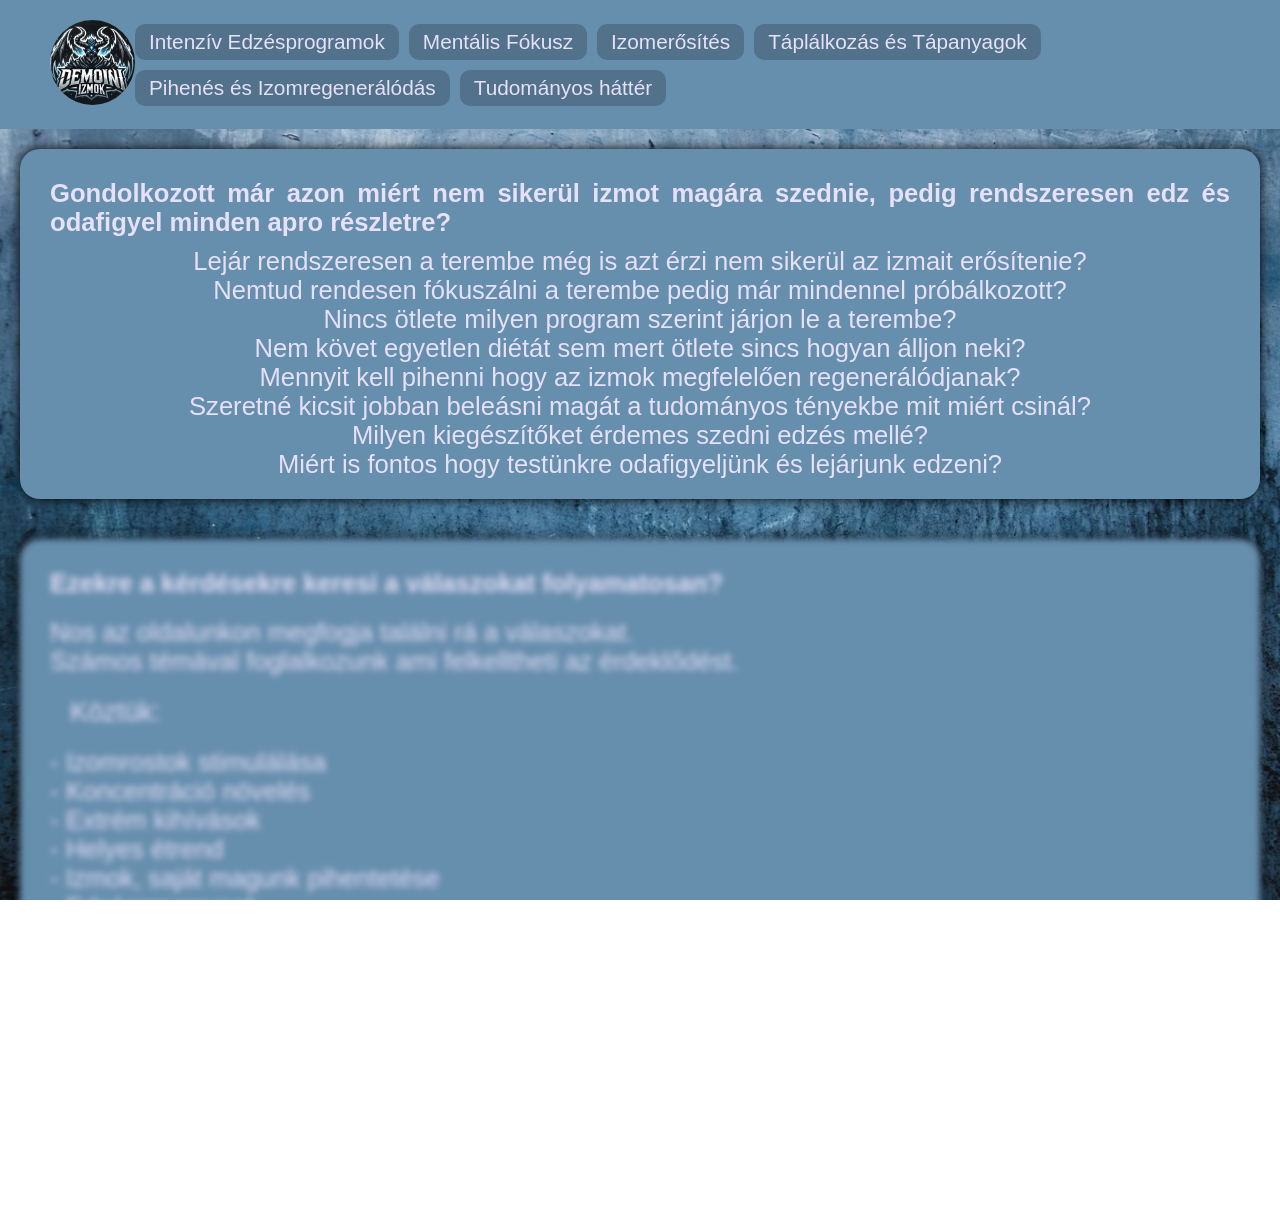
==== index.html @ 286135ae "Add files via upload" ====
<!DOCTYPE html>
<html lang="hu">
<head>
    <meta charset="UTF-8">
    <meta name="viewport" content="width=device-width, initial-scale=1.0">
    <title>Démoni izmok</title>
    <link rel="stylesheet" href="style.css">
    <link rel="website icon" href="logo.jpg">
</head>
<body>
    <header>
        <nav class="navbar">
            <div class="kep_meret">
                <a href="index.html"><img src="logo.jpg" alt="logo" class="kep"></a>
            </div>
            <div class="elements">
                <a href="index2.html" class="element">Intenzív Edzésprogramok</a>
                <a href="index3.html" class="element">Mentális Fókusz</a>
                <a href="index4.html" class="element">Izomerősítés</a>
                <a href="index5.html" class="element">Táplálkozás és Tápanyagok</a>
                <a href="index6.html" class="element">Pihenés és Izomregenerálódás</a>
                <a href="index7.html" class="element">Tudományos háttér</a>
            </div>
        </nav>
    </header>
        <main>
            <section class="flex">
                <div class="doboz">
                    <h1 class="szoveg">Gondolkozott már azon miért nem sikerül izmot magára szednie, pedig rendszeresen edz és odafigyel minden apro részletre?</h1>
                    <ul class="listak szoveg2">
                        <li>Lejár rendszeresen a terembe még is azt érzi nem sikerül az izmait erősítenie?</li>
                        <li>Nemtud rendesen fókuszálni a terembe pedig már mindennel próbálkozott?</li>
                        <li>Nincs ötlete milyen program szerint járjon le a terembe?</li>
                        <li>Nem követ egyetlen diétát sem mert ötlete sincs hogyan álljon neki?</li>
                        <li>Mennyit kell pihenni hogy az izmok megfelelően regenerálódjanak?</li>
                        <li>Szeretné kicsit jobban beleásni magát a tudományos tényekbe mit miért csinál?</li>
                        <li>Milyen kiegészítőket érdemes szedni edzés mellé?</li>
                        <li>Miért is fontos hogy testünkre odafigyeljünk és lejárjunk edzeni?</li>
                    </ul>
                </div>
            </section>
            <section class="flex">
                <div class="doboz2">
                    <h1 class="szoveg">Ezekre a kérdésekre keresi a válaszokat folyamatosan?</h1>
                    <div class="szoveg">
                        <p>Nos az oldalunkon megfogja találni rá a válaszokat.</p>
                        <p>Számos témával foglalkozunk ami felkelltheti az érdeklődést.</p>
                        <p class="szoveg3">Köztük:</p>
                        <ul class="listak2">
                            <li>- Izomrostok stimulálása</li>
                            <li>- Koncentráció növelés</li>
                            <li>- Extrém kihívások</li>
                            <li>- Helyes étrend</li>
                            <li>- Izmok, saját magunk pihentetése</li>
                            <li>- Edzésprogramok</li>
                            <li>- Ismeretterjesztés</li>
                        </ul>
                        <p>Mellesleg még lesz szó mind e mellet a saját véleményünk és tapasztalatinkról, olyan tanácsokkal is amit a felhasználók oszttottak meg velünk.</p>
                        <p>Hallani fognak sportolók tanácsiról és híres mondataikról.</p>
                        <p>Jó szórakozást :D</p>
                    </div>
                </div>
            </section>
        </main>
        <footer>
            <p>© 2024 Démoni Izmok</p>
            <p>Telefonszámunk: 06 70 234 5678 / Email: DemoniIzmok@citromail.hu</p>
        </footer>
    </body>
</html>
---- style.css ----
* {
    margin: 0;
    padding: 0;
    font-family: 'Segoe UI', Tahoma, Geneva, Verdana, sans-serif;
    box-sizing: border-box;
}

html, body {
    height: 100%;
    overflow-x: hidden;
}

body {
    background-image: url(blue-background-7470781_1280.jpg);
    background-size: cover;
    color: #E6e0f8;
    display: flex;
    flex-direction: column;
}

.kep {
    border-radius: 100%;
    width: 85px;
    transition: 200ms;
}

.kep:hover {
    transform: scale(1.05);
}

.navbar {
    background-color: #668EAD;
    display: flex;
    align-items: center;
    justify-content: space-between;
    padding: 20px 50px;
}

.kep_meret {
    flex-shrink: 0;
}

.elements {
    display: flex;
    gap: 10px;
    flex-wrap: wrap;
    font-size: 1.3rem;
}

.element {
    padding: 6px 14px;
    border-radius: 10px;
    background-color: rgba(0, 0, 0, 0.2);
    transition: 200ms;
}

.element:hover {
    background-color:darkslategrey; 
    transform: scale(1.05);
}

a {
    text-decoration: none;
    color: #E6e0f8;
}

.doboz, .doboz2 {
    background-color: #668EAD;
    border-radius: 20px;
    margin: 20px;
    padding: 20px;
    flex-grow: 1;
    box-shadow: black 0px 0px 12px;
}

.doboz2 {
    transition: 200ms;
    filter: blur(3px);
}

.doboz2:hover {
    filter: none;
    transform: scale(1.05); 
}

.doboz3 {
    background-color: #668EAD;
    border-radius: 20px;
    margin: 20px;
    flex-grow: 1;
    display: flex;
    justify-content: space-between;
    height: 100%;
    box-shadow: black 0px 0px 12px;
    padding: 15px;
}

.doboz4  {
    background-color: #668EAD;
    border-radius: 20px;
    margin: 20px;
    flex-grow: 1;
    display: flex;
    box-shadow: black 0px 0px 12px;
    padding: 15px;
}

.doboz5{
    background-color: #668EAD;
    border-radius: 20px;
    margin: 50px;
    padding: 20px;
    flex-grow: 1;
    box-shadow: black 0px 0px 12px;
}

.doboz6 {
    background-color: #668EAD;
    flex-grow: 1;
    max-width: 800px;
    margin: 40px auto;
    padding: 40px;
    border-radius: 15px;
    box-shadow: black 0px 0px 12px;
}

.flex {
    display: flex;
    flex-direction: column;
    align-items: center;
    text-align: center;
}

.flex2 {
    display: flex;
    flex-direction: column;
}

.flex3 {
    display: flex;
    align-items: flex;
    text-align: center;
}

.listak3 { 
    padding: 10px 20px 0px 40px;
    margin: 0;
    font-size: 1.4rem;
}

.szoveg {
    font-size: 1.6rem;
    text-align: justify;
    padding: 10px;
}

.szoveg2, .listak, .listak2 {
    list-style: none;
    padding: 0;
    margin: 0;
    font-size: 1.6rem;
}

.szoveg3 {
    padding: 20px;
    font-size: 1.7rem;
}

.szoveg4 {
    padding: 20px;
    font-size: 1.7rem;
}

.szoveg5 {
    padding: 10px 20px 20px 20px;
    font-size: 1.4rem;
}

footer {
    background: #668EAD;
    text-align: center;
    padding: 10px 0;
    margin-top: 2rem;
}

@media only screen and (max-width: 768px) {
    .navbar {
        flex-direction: row;
        justify-content: space-between;
        padding: 10px;
    }

    .kep {
        width: 60px;
    }

    .element {
        font-size: 0.9rem;
        padding: 5px 15px;
    }

    .elements {
        flex-direction: column;
        align-items: flex-end;
        padding: 10px 0;
    }

    .szoveg2, .listak, .listak2, .szoveg, .szoveg3, .szoveg4, .szoveg5{
        font-size: 1rem;
    }

    .register-form {
        background-color: #668EAD;
        border-radius: 20px;
        margin: 20px;
        padding: 20px;
        opacity: 0.85;
        flex-grow: 1;
    }

    video {
        width: 280px;
    }
      
    .doboz2 {
        filter: none;
    }
    
    .doboz3 {
        flex-wrap: wrap;
        overflow-y: scroll;
    }

    .doboz6 {
        max-width: 96%;
    }

    .column, .column2 {
        flex: 1 1 100%;
        margin: 10px;
        width: 100%;
    }

    .kep1 {
        height: 100px;
    }

    table {
        display: block;
        overflow-x: auto;
        white-space: nowrap;
    }

    table, thead, tbody, th, td, tr {
        display: block;
    }

    tr {
        margin-bottom: 15px;
    }

    td {
        text-align: right;
        position: relative;
        padding-left: 50%;
    }

    td:before {
        content: attr(data-label);
        position: absolute;
        left: 0;
        width: 45%;
        padding-left: 10px;
        font-weight: bold;
        text-align: left;
    }
    .kep2 {
     width: 50%;   
    }

    .flex-start {
        flex-direction: column;
    }
}

@media (min-width: 1024px) {
    .column {
        flex: 1 1 40%;
    }

    .column2 {
        flex: 1 1 60%;
    }
}
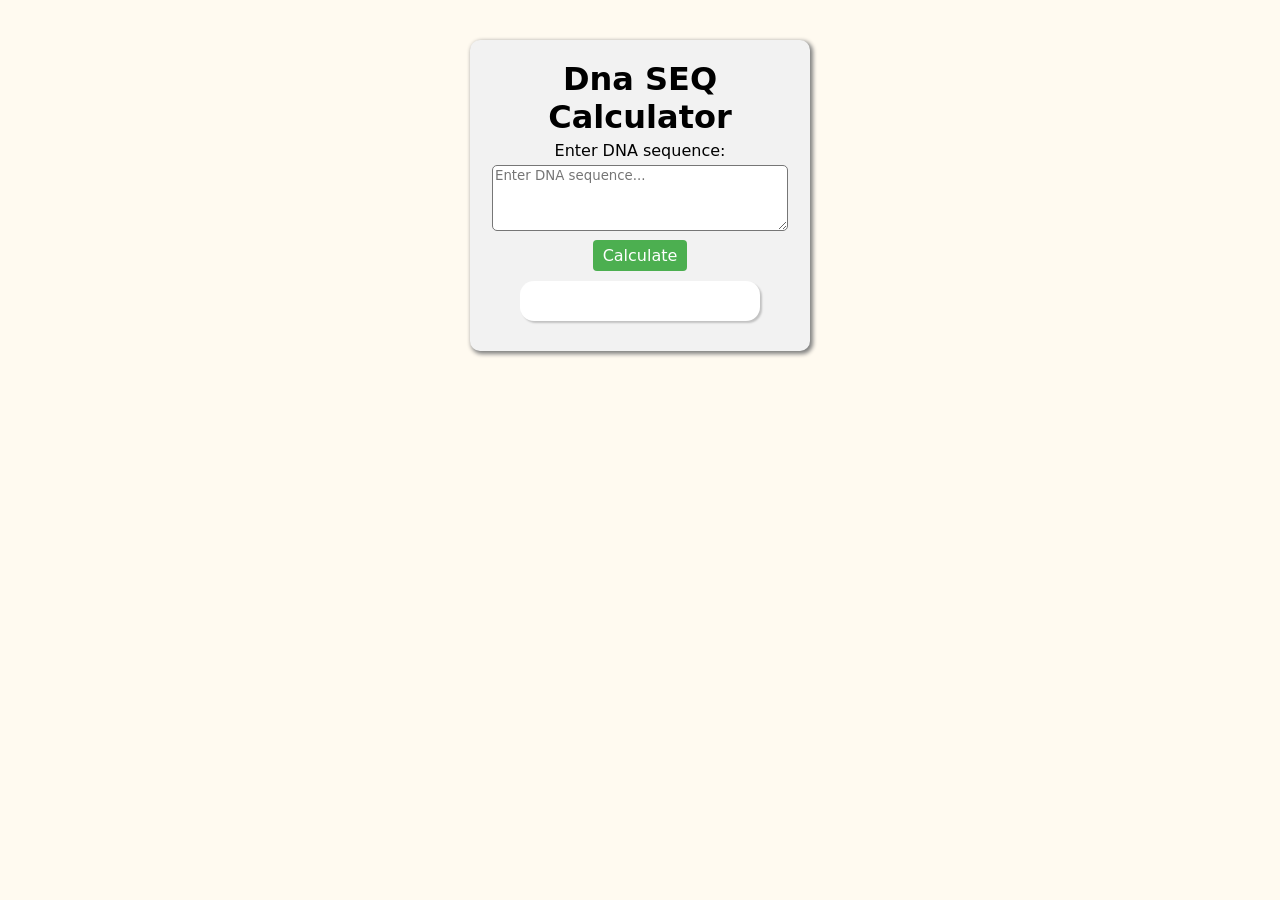
==== commit 98d0c420: "Update and rename Index.html to index.html" ====
--- a/index.html
+++ b/index.html
@@ -1,70 +1,24 @@
 <!DOCTYPE html>
-<html lang="hu">
+<html lang="en">
 <head>
     <meta charset="UTF-8">
     <meta name="viewport" content="width=device-width, initial-scale=1.0">
-    <title>Démoni izmok</title>
-    <link rel="stylesheet" href="style.css">
-    <link rel="website icon" href="logo.jpg">
+    <link rel="stylesheet" href="Main.css">
+    <title>Dna szamlalo</title>
+    <script src="java.js" defer></script>
+    <link rel="stylesheet" href="https://unpkg.com/aos@next/dist/aos.css" />
 </head>
-<body>
-    <header>
-        <nav class="navbar">
-            <div class="kep_meret">
-                <a href="index.html"><img src="logo.jpg" alt="logo" class="kep"></a>
-            </div>
-            <div class="elements">
-                <a href="index2.html" class="element">Intenzív Edzésprogramok</a>
-                <a href="index3.html" class="element">Mentális Fókusz</a>
-                <a href="index4.html" class="element">Izomerősítés</a>
-                <a href="index5.html" class="element">Táplálkozás és Tápanyagok</a>
-                <a href="index6.html" class="element">Pihenés és Izomregenerálódás</a>
-                <a href="index7.html" class="element">Tudományos háttér</a>
-            </div>
-        </nav>
-    </header>
-        <main>
-            <section class="flex">
-                <div class="doboz">
-                    <h1 class="szoveg">Gondolkozott már azon miért nem sikerül izmot magára szednie, pedig rendszeresen edz és odafigyel minden apro részletre?</h1>
-                    <ul class="listak szoveg2">
-                        <li>Lejár rendszeresen a terembe még is azt érzi nem sikerül az izmait erősítenie?</li>
-                        <li>Nemtud rendesen fókuszálni a terembe pedig már mindennel próbálkozott?</li>
-                        <li>Nincs ötlete milyen program szerint járjon le a terembe?</li>
-                        <li>Nem követ egyetlen diétát sem mert ötlete sincs hogyan álljon neki?</li>
-                        <li>Mennyit kell pihenni hogy az izmok megfelelően regenerálódjanak?</li>
-                        <li>Szeretné kicsit jobban beleásni magát a tudományos tényekbe mit miért csinál?</li>
-                        <li>Milyen kiegészítőket érdemes szedni edzés mellé?</li>
-                        <li>Miért is fontos hogy testünkre odafigyeljünk és lejárjunk edzeni?</li>
-                    </ul>
-                </div>
-            </section>
-            <section class="flex">
-                <div class="doboz2">
-                    <h1 class="szoveg">Ezekre a kérdésekre keresi a válaszokat folyamatosan?</h1>
-                    <div class="szoveg">
-                        <p>Nos az oldalunkon megfogja találni rá a válaszokat.</p>
-                        <p>Számos témával foglalkozunk ami felkelltheti az érdeklődést.</p>
-                        <p class="szoveg3">Köztük:</p>
-                        <ul class="listak2">
-                            <li>- Izomrostok stimulálása</li>
-                            <li>- Koncentráció növelés</li>
-                            <li>- Extrém kihívások</li>
-                            <li>- Helyes étrend</li>
-                            <li>- Izmok, saját magunk pihentetése</li>
-                            <li>- Edzésprogramok</li>
-                            <li>- Ismeretterjesztés</li>
-                        </ul>
-                        <p>Mellesleg még lesz szó mind e mellet a saját véleményünk és tapasztalatinkról, olyan tanácsokkal is amit a felhasználók oszttottak meg velünk.</p>
-                        <p>Hallani fognak sportolók tanácsiról és híres mondataikról.</p>
-                        <p>Jó szórakozást :D</p>
-                    </div>
-                </div>
-            </section>
-        </main>
-        <footer>
-            <p>© 2024 Démoni Izmok</p>
-            <p>Telefonszámunk: 06 70 234 5678 / Email: DemoniIzmok@citromail.hu</p>
-        </footer>
-    </body>
+<body data-aos="fade-up" data-aos-duration="1000">
+    <div id="container">
+        <h1>Dna SEQ Calculator</h1>
+        <p>Enter DNA sequence:</p>
+        <textarea maxlength="" id="dataInput" placeholder="Enter DNA sequence..."></textarea>
+        <button onclick="countNucleobases()">Calculate</button>
+        <div id="result"></div>
+    </div>
+    <script src="https://unpkg.com/aos@next/dist/aos.js"></script>
+    <script>
+      AOS.init();
+    </script>
+</body>
 </html>
--- a/Main.css
+++ b/Main.css
@@ -0,0 +1,72 @@
+* {
+    background-color:floralwhite;
+    font-family: system-ui, -apple-system, BlinkMacSystemFont, 'Segoe UI', Roboto, Oxygen, Ubuntu, Cantarell, 'Open Sans', 'Helvetica Neue', sans-serif;
+    margin: 0;
+    transition: all 200ms;
+}
+
+body {
+    justify-content: center;
+    display: flex;
+    margin: 20px auto;
+    padding: 20px;
+}
+
+#container {
+    padding: 20px;
+    background-color: #f2f2f2;
+    border-radius: 10px;
+    text-align: center;
+    width: 300px;
+    margin: 0 auto;
+    box-shadow: 2px 2px 4px 1px grey;
+}
+
+h1 {
+    margin-bottom: 5px;
+    background-color: #f2f2f2;
+}
+
+p {
+    margin-bottom: 5px;
+    background-color: #f2f2f2;
+}
+
+textarea {
+    width: 290px;
+    max-width: 290px;
+    min-width: 290px;
+    height: 60px;
+    max-height: 60px;
+    min-height: 60px;
+    background-color: white;
+    border-radius: 5px;
+    margin-bottom: 5px;
+}
+
+button {
+    background-color: #4CAF50;  
+    color: white;
+    padding: 6px 10px;
+    border: none;
+    border-radius: 4px;
+    cursor: pointer;
+    font-size: 16px;
+}
+
+button:hover {
+    background-color: green;
+    box-shadow: rgba(0, 0, 0, 0.2) 2px 2px 2px;
+}
+
+#result {
+    background-color: white;
+    font-size: 17px;
+    border-radius: 14px; 
+    width: 200px;
+    padding: 20px;
+    justify-content: center;
+    margin: 10px auto;
+    text-align: center;
+    box-shadow: rgba(0, 0, 0, 0.2) 2px 2px 2px;
+}
